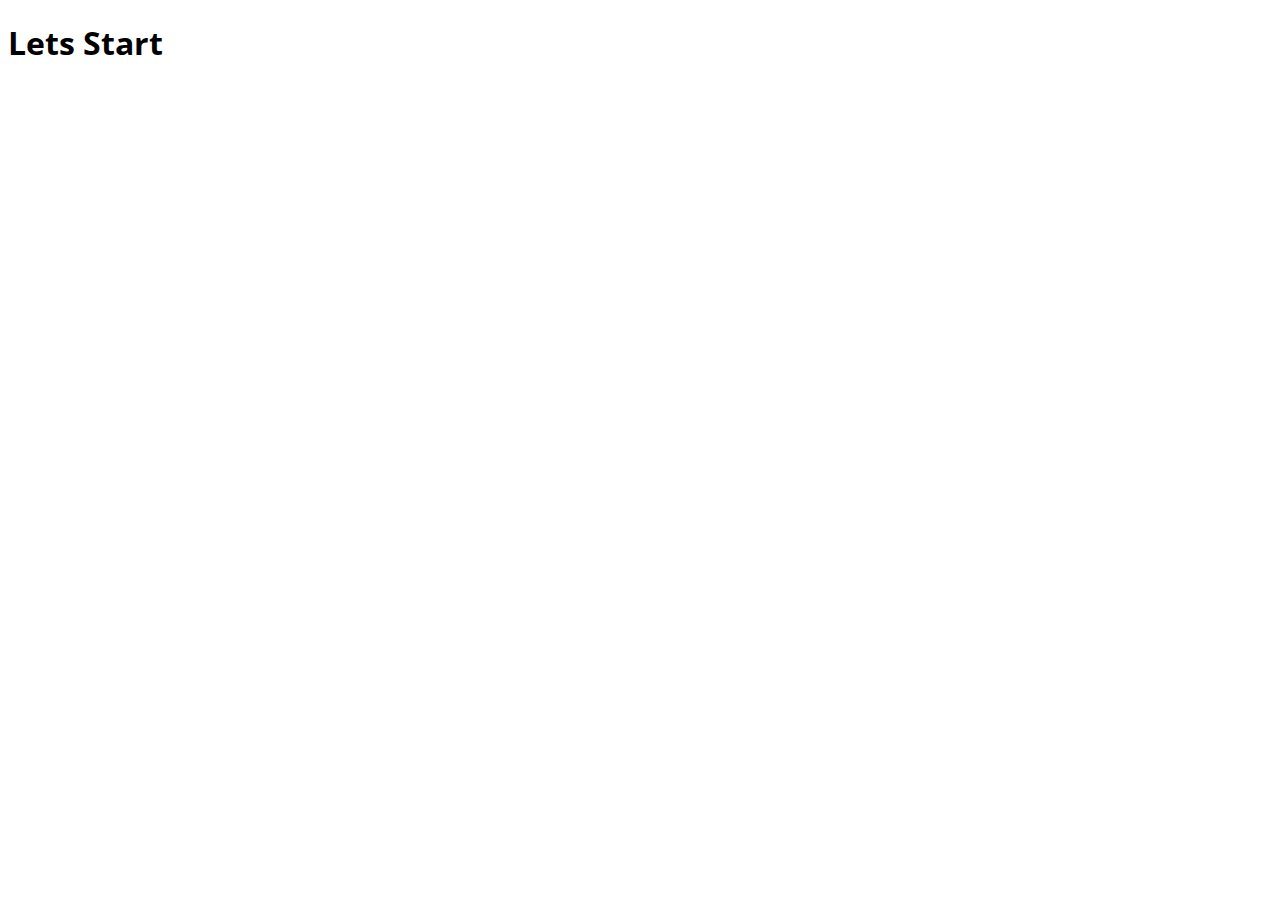
==== FinalProjectSummer2024/index.html @ 396a34fe "Add files via upload" ====
<!doctype html>
<html lang="en">
<head>
    <!-- required metadata -->
    <meta charset="utf-8">
    <meta name="viewport" content="width=device-width, initial-scale=1">
    <meta name="description" content="Final Project - Sharon Chrysler">
    <meta name="robots" content="noindex, nofollow">
    <link rel="preconnect" href="https://fonts.googleapis.com">
    <link rel="preconnect" href="https://fonts.gstatic.com" crossorigin>
    <link href="https://fonts.googleapis.com/css2?family=Open+Sans:ital,wght@0,300..800;1,300..800&display=swap" rel="stylesheet">
    <link rel="stylesheet" href="CSS/style.css">
    <title>Final Project | Sharon Chrysler - Gaming Console Store</title>
</head>

<body>
 <header>
     <nav>
         <menu>

         </menu>
     </nav>
 </header>
 <section>
     <h1> Lets Start</h1>
 </section>

<main>

</main>

<footer>

</footer>

</body>
</html>
---- FinalProjectSummer2024/CSS/style.css ----
body{
    font-family: 'Open Sans', sans-serif;
}

a{
    text-decoration: none;
    color: #333;
}

ul{
    list-style: none;
}

img{
    max-width: 100%;
}
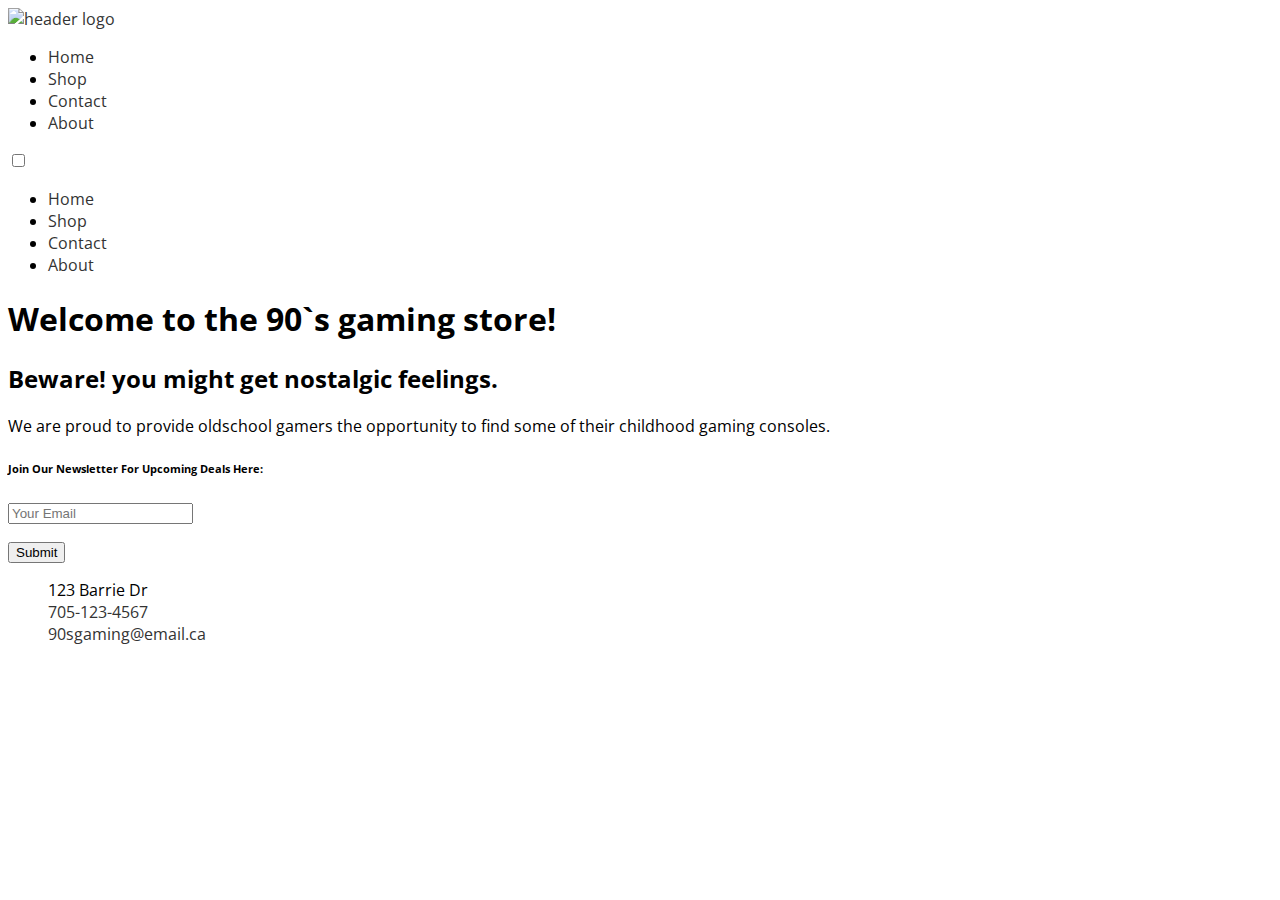
==== commit 8692b887: "Update index.html" ====
--- a/FinalProjectSummer2024/index.html
+++ b/FinalProjectSummer2024/index.html
@@ -14,24 +14,64 @@
 </head>
 
 <body>
- <header>
-     <nav>
+ <header class = "header">
+     <div class = "logo-container">
+         <a href="index.html" class = "logo">
+             <img src="./images/Logo.png" alt="header logo">
+         </a>
+     </div>
+     <!-- Desktop -->
+     <nav class = "desktop-menu">
          <menu>
-
+             <li><a href = "index.html">Home</a></li>
+             <li><a href = "shop.html">Shop</a></li>
+             <li><a href = "contact.html">Contact</a></li>
+             <li><a href = "about.html">About</a></li>
          </menu>
      </nav>
+     <!-- Mobile -->
+     <nav class="menu--right mobile-menu" role="navigation">
+         <div class="menuToggle">
+             <input type="checkbox"/>
+             <span></span>
+             <span></span>
+             <span></span>
+             <menu class="menuItem">
+                 <li><a href = "index.html">Home</a></li>
+                 <li><a href = "shop.html">Shop</a></li>
+                 <li><a href = "contact.html">Contact</a></li>
+                 <li><a href = "about.html">About</a></li>
+             </menu>
+         </div>
+     </nav>
  </header>
- <section>
-     <h1> Lets Start</h1>
+ <section class="home-masthead">
+     <div>
+         <h1>Welcome to the 90`s gaming store!</h1>
+     </div>
  </section>
+<main>
+    <section class="intro">
+      <h2>Beware! you might get nostalgic feelings. </h2>
+      <p>We are proud to provide oldschool gamers the opportunity to find some of their childhood gaming consoles.</p>
+    </section>
+</main>
+<footer>
+    <div class="newsletter">
+        <h6>Join Our Newsletter For Upcoming Deals Here:</h6>
+        <form method="post" action="#">
+            <p><input type="email" name="email" placeholder="Your Email"></p>
+            <p><input type="submit" value="Submit"></p>
+        </form>
+    </div>
+    <div class="info">
+        <ul class="contact">
+            <li><i class="fa-solid fa-house"></i> 123 Barrie Dr</li>
+            <li><a href="tel:+17051234567"><i class="fa-solid fa-square-phone"></i> 705-123-4567</a></li>
+            <li><a href="mailto:someemail@email.ca"><i class="fa-regular fa-envelope"></i> 90sgaming@email.ca</a></li>
+        </ul>
 
-<main>
-
-</main>
-
-<footer>
-
+    </div>
 </footer>
-
 </body>
-</html>+</html>
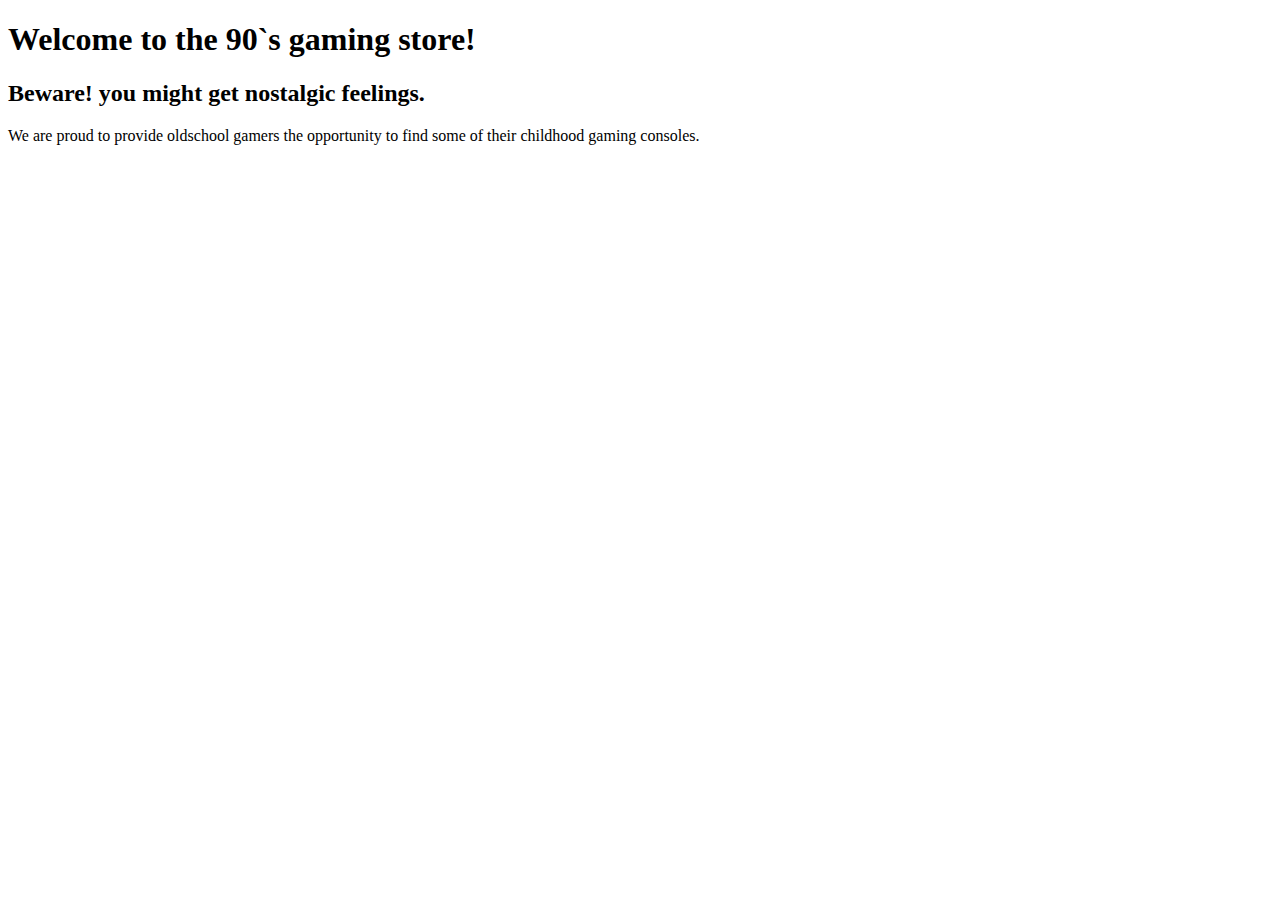
==== commit c1da0593: "Update index.html" ====
--- a/FinalProjectSummer2024/index.html
+++ b/FinalProjectSummer2024/index.html
@@ -1,77 +1,25 @@
 <!doctype html>
 <html lang="en">
-<head>
-    <!-- required metadata -->
-    <meta charset="utf-8">
-    <meta name="viewport" content="width=device-width, initial-scale=1">
-    <meta name="description" content="Final Project - Sharon Chrysler">
-    <meta name="robots" content="noindex, nofollow">
-    <link rel="preconnect" href="https://fonts.googleapis.com">
-    <link rel="preconnect" href="https://fonts.gstatic.com" crossorigin>
-    <link href="https://fonts.googleapis.com/css2?family=Open+Sans:ital,wght@0,300..800;1,300..800&display=swap" rel="stylesheet">
-    <link rel="stylesheet" href="CSS/style.css">
-    <title>Final Project | Sharon Chrysler - Gaming Console Store</title>
+<head id="head">
+    <title>Final Project | Sharon Chrysler and Adalid Velazquez - Gaming Console Store</title>
+    <!-- jQuery link This must be placed before the link to our custom js ... https://releases.jquery.com/ -->
+    <script src="https://code.jquery.com/jquery-3.7.0.js"></script>
+    <!-- add our custom js file -->
+    <script type="text/javascript" src="./JS/Custom-js.js"></script>
 </head>
-
 <body>
- <header class = "header">
-     <div class = "logo-container">
-         <a href="index.html" class = "logo">
-             <img src="./images/Logo.png" alt="header logo">
-         </a>
-     </div>
-     <!-- Desktop -->
-     <nav class = "desktop-menu">
-         <menu>
-             <li><a href = "index.html">Home</a></li>
-             <li><a href = "shop.html">Shop</a></li>
-             <li><a href = "contact.html">Contact</a></li>
-             <li><a href = "about.html">About</a></li>
-         </menu>
-     </nav>
-     <!-- Mobile -->
-     <nav class="menu--right mobile-menu" role="navigation">
-         <div class="menuToggle">
-             <input type="checkbox"/>
-             <span></span>
-             <span></span>
-             <span></span>
-             <menu class="menuItem">
-                 <li><a href = "index.html">Home</a></li>
-                 <li><a href = "shop.html">Shop</a></li>
-                 <li><a href = "contact.html">Contact</a></li>
-                 <li><a href = "about.html">About</a></li>
-             </menu>
-         </div>
-     </nav>
- </header>
- <section class="home-masthead">
-     <div>
-         <h1>Welcome to the 90`s gaming store!</h1>
-     </div>
- </section>
+<header class = "header"></header>
+<section class="home-hero">
+    <div>
+        <h1>Welcome to the 90`s gaming store!</h1>
+    </div>
+</section>
 <main>
     <section class="intro">
-      <h2>Beware! you might get nostalgic feelings. </h2>
-      <p>We are proud to provide oldschool gamers the opportunity to find some of their childhood gaming consoles.</p>
+        <h2>Beware! you might get nostalgic feelings. </h2>
+        <p>We are proud to provide oldschool gamers the opportunity to find some of their childhood gaming consoles.</p>
     </section>
 </main>
-<footer>
-    <div class="newsletter">
-        <h6>Join Our Newsletter For Upcoming Deals Here:</h6>
-        <form method="post" action="#">
-            <p><input type="email" name="email" placeholder="Your Email"></p>
-            <p><input type="submit" value="Submit"></p>
-        </form>
-    </div>
-    <div class="info">
-        <ul class="contact">
-            <li><i class="fa-solid fa-house"></i> 123 Barrie Dr</li>
-            <li><a href="tel:+17051234567"><i class="fa-solid fa-square-phone"></i> 705-123-4567</a></li>
-            <li><a href="mailto:someemail@email.ca"><i class="fa-regular fa-envelope"></i> 90sgaming@email.ca</a></li>
-        </ul>
-
-    </div>
-</footer>
+<footer id="footer"></footer>
 </body>
 </html>
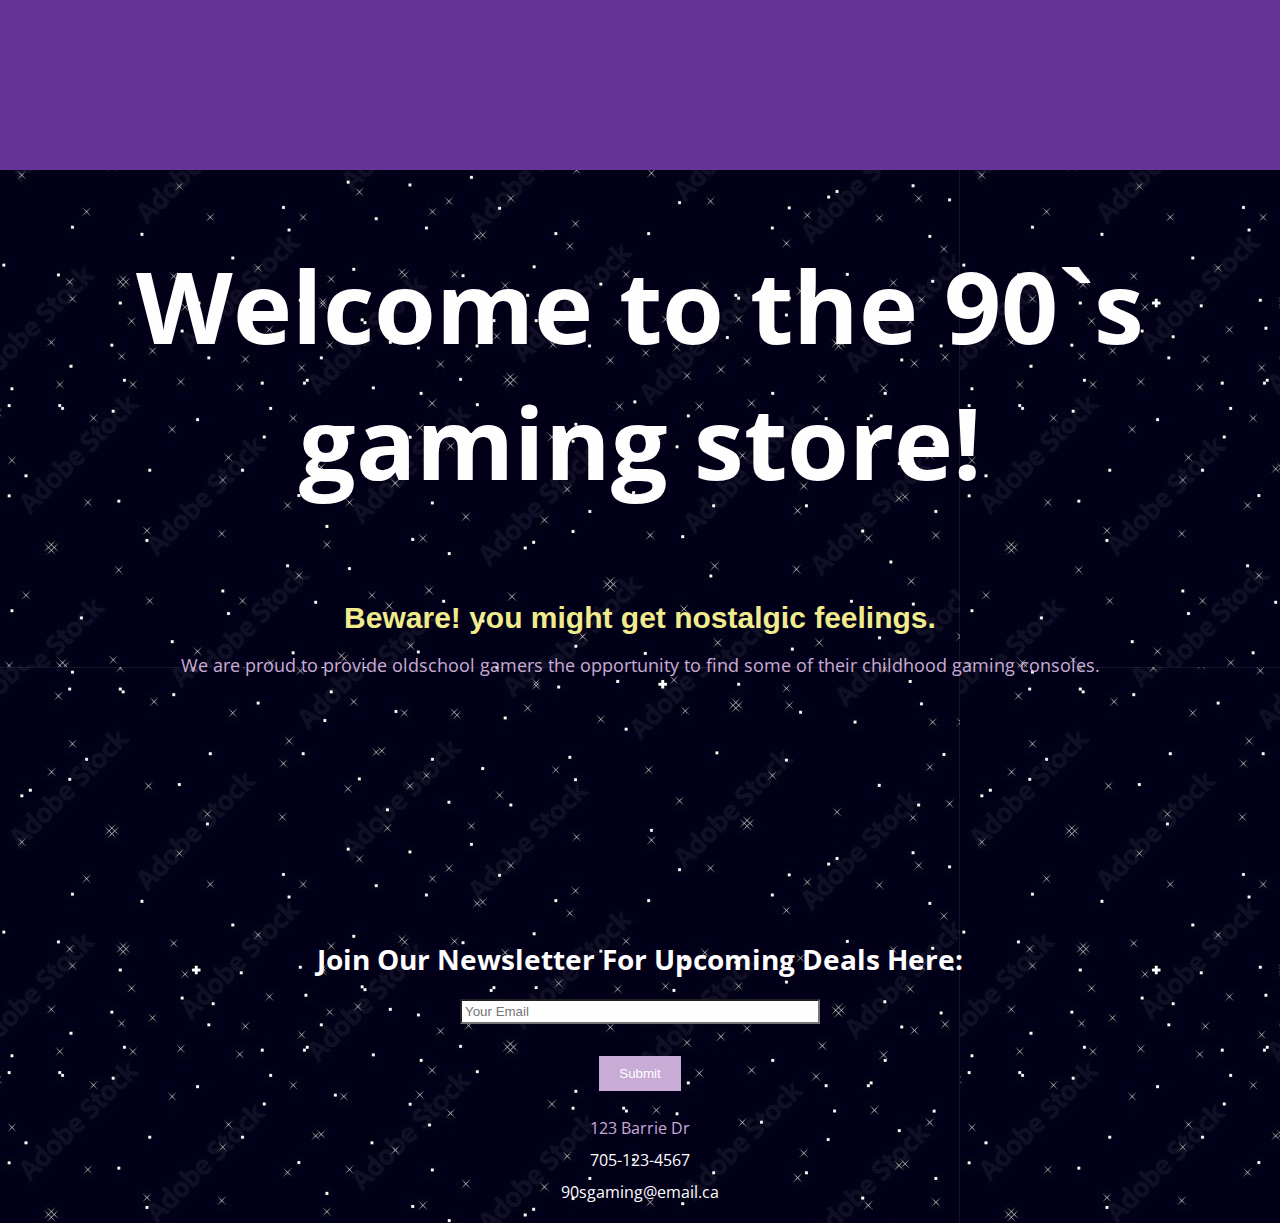
==== commit 5a05cb0d: "Update index.html" ====
--- a/FinalProjectSummer2024/index.html
+++ b/FinalProjectSummer2024/index.html
@@ -8,18 +8,22 @@
     <script type="text/javascript" src="./JS/Custom-js.js"></script>
 </head>
 <body>
-<header class = "header"></header>
+<!-- Global Header -->
+<header id = "header"></header>
+<!-- Welcome banner -->
 <section class="home-hero">
     <div>
         <h1>Welcome to the 90`s gaming store!</h1>
     </div>
 </section>
+<!-- Main content -->
 <main>
     <section class="intro">
         <h2>Beware! you might get nostalgic feelings. </h2>
         <p>We are proud to provide oldschool gamers the opportunity to find some of their childhood gaming consoles.</p>
     </section>
 </main>
+<!-- Global footer -->
 <footer id="footer"></footer>
 </body>
 </html>
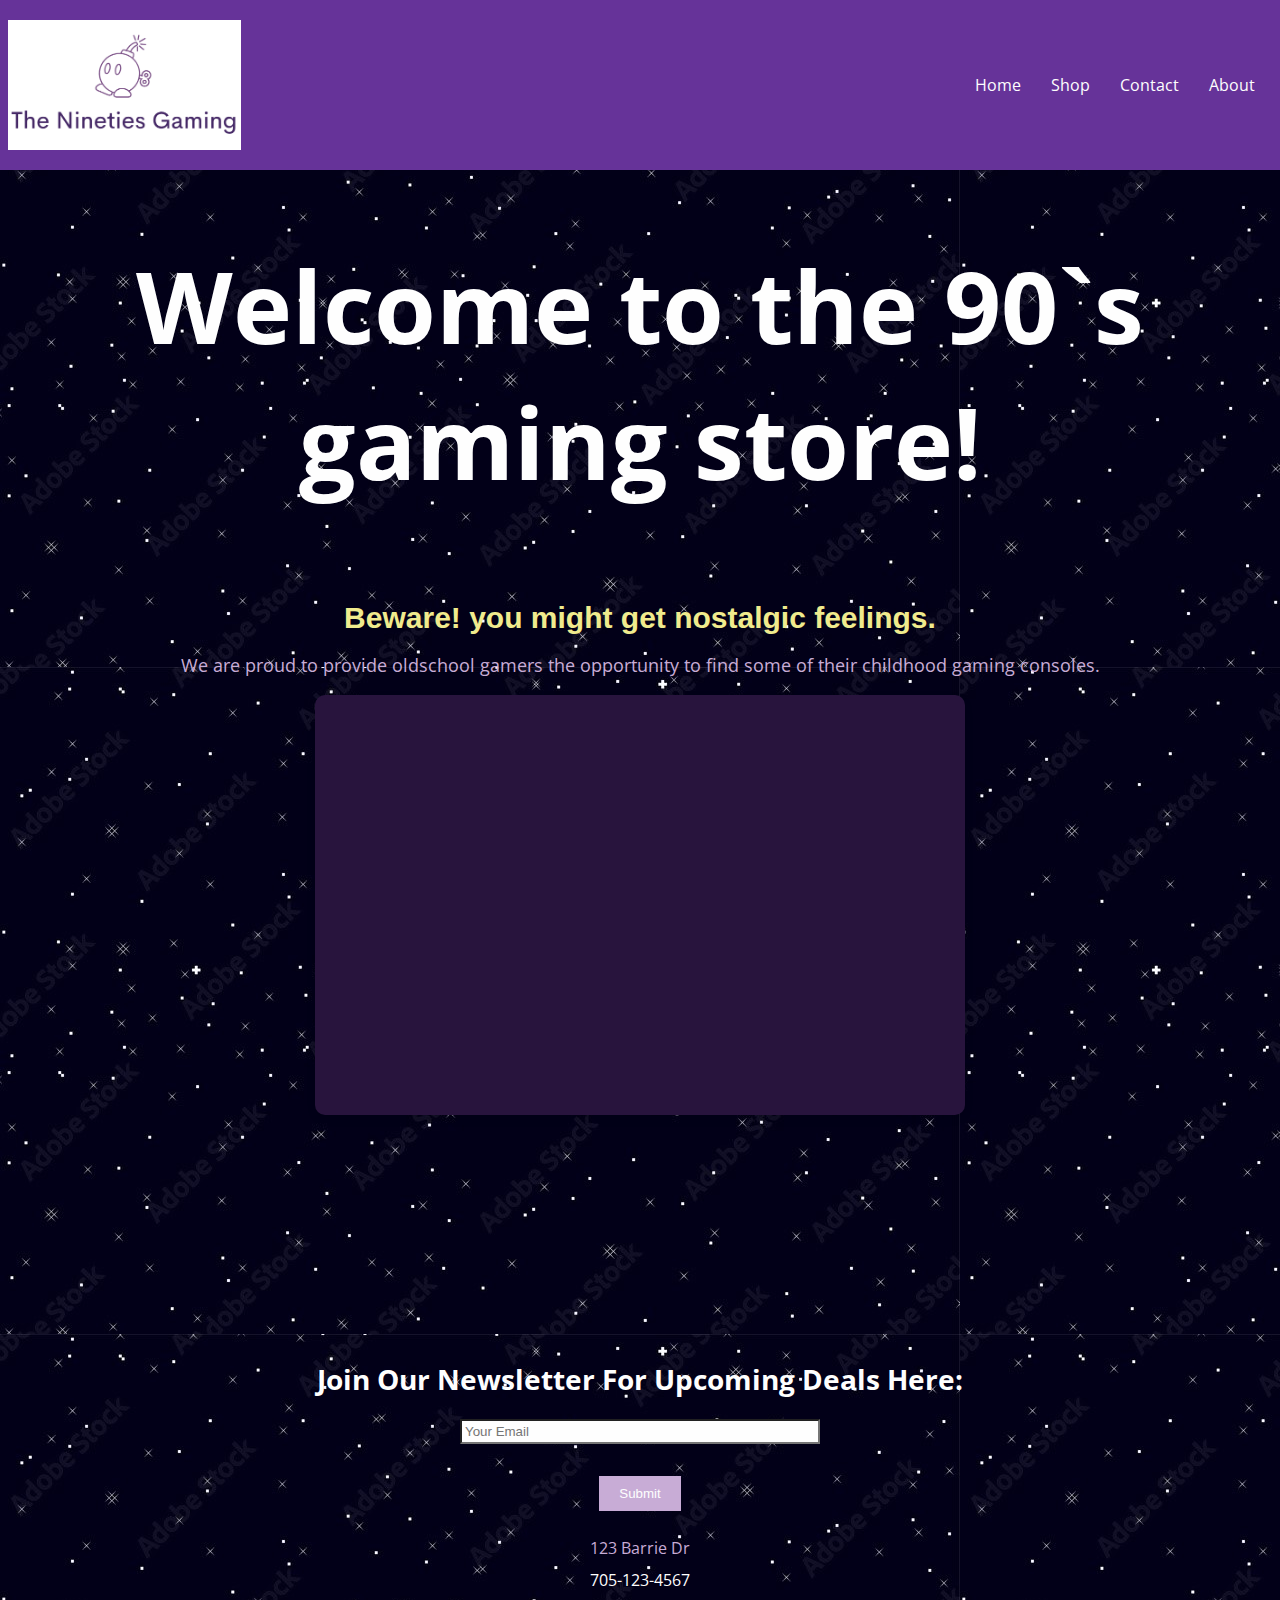
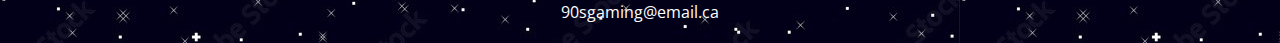
==== commit 6c0659f7: "Update index.html" ====
--- a/FinalProjectSummer2024/index.html
+++ b/FinalProjectSummer2024/index.html
@@ -22,6 +22,12 @@
         <h2>Beware! you might get nostalgic feelings. </h2>
         <p>We are proud to provide oldschool gamers the opportunity to find some of their childhood gaming consoles.</p>
     </section>
+    <section class="video">
+        <div>
+            <iframe width="560" height="315" src="https://www.youtube.com/embed/5irYDUHDI3c?si=4AnFeOAwkc5O9MZA" title="YouTube video player" frameborder="0"
+                    allow="accelerometer; autoplay; clipboard-write; encrypted-media; gyroscope; picture-in-picture; web-share" referrerpolicy="strict-origin-when-cross-origin" allowfullscreen></iframe>
+        </div>
+    </section>
 </main>
 <!-- Global footer -->
 <footer id="footer"></footer>
